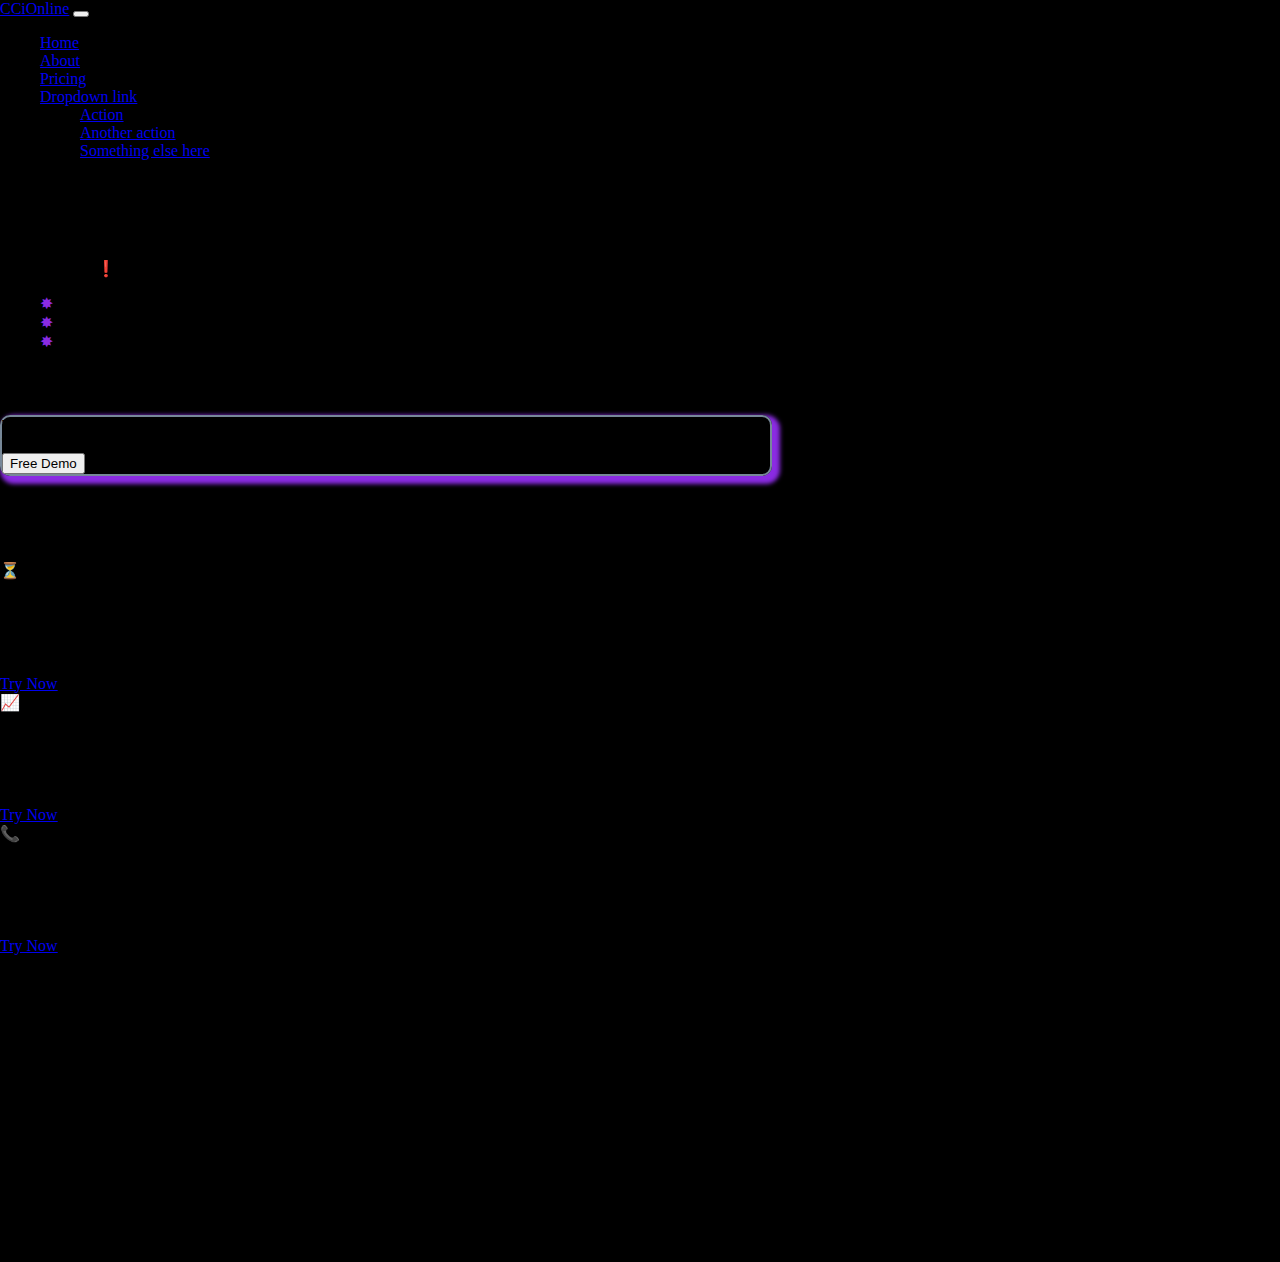
==== index.html @ b2ca8bb2 "Update index.html" ====
<!doctype html>
<html lang="en">
<head>
    <!-- Required meta tags -->
    <meta charset="utf-8">
    <meta name="viewport" content="width=device-width, initial-scale=1">

    <!-- Bootstrap CSS -->
    <link href="https://cdn.jsdelivr.net/npm/bootstrap@5.0.2/dist/css/bootstrap.min.css" rel="stylesheet" integrity="sha384-EVSTQN3/azprG1Anm3QDgpJLIm9Nao0Yz1ztcQTwFspd3yD65VohhpuuCOmLASjC" crossorigin="anonymous">

    <title>CCiOnline</title>
    <link href="index.css" rel="stylesheet">
</head>
<body>
    <div class="container">
        <nav class="navbar navbar-expand-lg navbar-light bg-light">
            <div class="container-fluid">
                <a class="navbar-brand text-danger" href="index.html">CCiOnline</a>
                <button class="navbar-toggler" type="button" data-bs-toggle="collapse" data-bs-target="#navbarNavDropdown" aria-controls="navbarNavDropdown" aria-expanded="false" aria-label="Toggle navigation">
                    <span class="navbar-toggler-icon"></span>
                </button>
                <div class="collapse navbar-collapse" id="navbarNavDropdown">
                    <ul class="navbar-nav">
                        <li class="nav-item">
                            <a class="nav-link active" aria-current="page" href="index.html">Home</a>
                        </li>
                        <li class="nav-item">
                            <a class="nav-link" href="about.html">About</a>
                        </li>
                        <li class="nav-item">
                            <a class="nav-link" href="#">Pricing</a>
                        </li>
                        <li class="nav-item dropdown">
                            <a class="nav-link dropdown-toggle" href="#" id="navbarDropdownMenuLink" role="button" data-bs-toggle="dropdown" aria-expanded="false">
                                Dropdown link
                            </a>
                            <ul class="dropdown-menu" aria-labelledby="navbarDropdownMenuLink">
                                <li><a class="dropdown-item" href="#">Action</a></li>
                                <li><a class="dropdown-item" href="#">Another action</a></li>
                                <li><a class="dropdown-item" href="#">Something else here</a></li>
                            </ul>
                        </li>
                    </ul>
                </div>
            </div>
        </nav>
        <div id="top_section">
            <div class="d-flex justify-content-around">
                <p class="fs-2 text-light text-center">Experience What the Cloud<span>☁</span></p>

            </div>
            <div class="d-flex justify-content-around">
                <p class="fs-2 text-center text-light ">Can do for you<span>❗</span></p>

            </div>
            <div class="d-flex justify-content-start">
                <ul class="fs-4 text-light">
                    <li>Policy Forms</li>
                    <li>Policy Management</li>
                    <li>Dedicated Support</li>
                </ul>

            </div>


        </div>
        <div id="middle_section">
            <div class="d-flex justify-content-center">
                <div id="middle_item1">
                    <div class="d-flex flex-row ">
                        <div class="p-2 bd-highlight text-light fs-4">Try CCiOnline FREE for 14 days.</div>
                    </div>
                    <div class="d-flex bd-highlight">
                        <div class="p-2 flex-fill bd-highlight text-light fs-6">Try any product right now with no obligation.</div>
                        <div class="p-2 flex-fill bd-highlight"><button class="btn btn-danger">Free Demo</button></div>
                    </div>
                </div>

            </div>
            <div id="middle_item2">
                <p class="fs-3 text-light text-center">Simply Better Agency Management</p>

            </div>


        </div>

    </div>
    <div class="container">
        <div id="middle_item3">
            <div class="row justify-content-center">
                <div class="col-12 col-md-4 d-flex flex-column flex-md-row align-items-center justify-content-center mb-3">
                    <div class="card" style="width: 80%;">
                        <div class="fs-3 text-center">⏳</div>
                        <div class="card-body d-flex flex-column">
                            <h5 class="card-title text-center">Save Time</h5>
                            <p class="card-text text-center">
                                Intuitive and easy to use, our software offers a great user experience which means
                                less time spent on input and more time spent on sales.
                            </p>
                            <a href="#" class="btn btn-light text-center mt-auto">Try Now</a>
                        </div>
                    </div>
                </div>
                <div class="col-12 col-md-4 d-flex flex-column flex-md-row align-items-center justify-content-center mb-3">
                    <div class="card" style="width: 80%;">
                        <div class="fs-3 text-center">📈</div>
                        <div class="card-body d-flex flex-column">
                            <h5 class="card-title text-center">Increase Sales</h5>
                            <p class="card-text text-center">Tools you need to get and keep business, like fast and accurate quoting, custom letter generator, and extensive reports.</p>
                            <a href="#" class="btn btn-light text-center mt-auto">Try Now</a>
                        </div>
                    </div>
                </div>
                <div class="col-12 col-md-4 d-flex flex-column flex-md-row align-items-center justify-content-center mb-3">
                    <div class="card" style="width: 80%;">
                        <div class="fs-3 text-center">📞</div>
                        <div class="card-body d-flex flex-column">
                            <h5 class="card-title text-center">Get Results</h5>
                            <p class="card-text text-center">
                                With the included online agency rater, your customers can shop the carriers you represent on your website from their home computer
                                or mobile device.
                            </p>
                            <a href="#" class="btn btn-light text-center mt-auto">Try Now</a>
                        </div>
                    </div>
                </div>
            </div>
        </div>
    </div>
<div id="middle_item4">
    <h4 class="text-light text-center">ACCURATE, FAST, COMPLETE</h4>
    <p class="text-light text-center">Built for the Independent Agent and packed with features, CCiOnline are the best choice for agency automation.</p>

</div>
<div id="middle_item5">
    <div class="row justify-content-center">
        <div class="col-12 align-items-center justify-content-center  text-center text-danger fs-3" id="mid_item5_container">
            CCiOnline Features
        </div>

    </div>
    <div class="row justify-content-center align-items-center">
        <div class="col-12 text-light fs-4 d-flex justify-content-center">
            <ul class="list-unstyled">
                <li>Agency Management</li>
                <li>All Nationwide Forms</li>
                <li>Certificates of Insurance</li>
                <li>Self-Serve Certificates</li>
                <li>Print, Email or Download Forms</li>
                <li>Inter-office Communication</li>
                <li>Task Calendar</li>
                <li>Mobile Companion App</li>
                <li>Extensive Reports</li>
            </ul>
        </div>
    </div>
</div>






    <!-- Optional JavaScript; choose one of the two! -->
    <!-- Option 1: Bootstrap Bundle with Popper -->
    <script src="https://cdn.jsdelivr.net/npm/bootstrap@5.0.2/dist/js/bootstrap.bundle.min.js" integrity="sha384-MrcW6ZMFYlzcLA8Nl+NtUVF0sA7MsXsP1UyJoMp4YLEuNSfAP+JcXn/tWtIaxVXM" crossorigin="anonymous"></script>

    <!-- Option 2: Separate Popper and Bootstrap JS -->
    <!--
    <script src="https://cdn.jsdelivr.net/npm/@popperjs/core@2.9.2/dist/umd/popper.min.js" integrity="sha384-IQsoLXl5PILFhosVNubq5LC7Qb9DXgDA9i+tQ8Zj3iwWAwPtgFTxbJ8NT4GN1R8p" crossorigin="anonymous"></script>
    <script src="https://cdn.jsdelivr.net/npm/bootstrap@5.0.2/dist/js/bootstrap.min.js" integrity="sha384-cVKIPhGWiC2Al4u+LWgxfKTRIcfu0JTxR+EQDz/bgldoEyl4H0zUF0QKbrJ0EcQF" crossorigin="anonymous"></script>
    -->
</body>
</html>
---- index.css ----
body {
    margin: 0;
    padding: 0;
    min-height: 100vh;
    width: 100%;
    background-color: black;
}
#top_section{
    margin:5% 0 0 0;
}
#top_section ul li{
    list-style:none;

}
#top_section ul li::before{
    content:"";
    content:"✸ ";
    color:blueviolet;

}
#middle_item1{
    margin:5% 0 0 0;
    border:2px solid lightslategray;
    border-radius:10px;
    box-shadow:4px 4px 4px 4px blueviolet;
    width:60%;
}
#middle_item2{
    margin:4% 0 0 0;

}
#middle_item2 p{
    font-style:italic;

#middle_item3{
    margin:5% 0 0 0;
}
#middle_item3 .card-title{
    color:rgb(207, 21, 43);
}
#middle_item4{
    margin:5% 0 0 0;

}
#middle_item4 h4{
    font-style:italic;
}
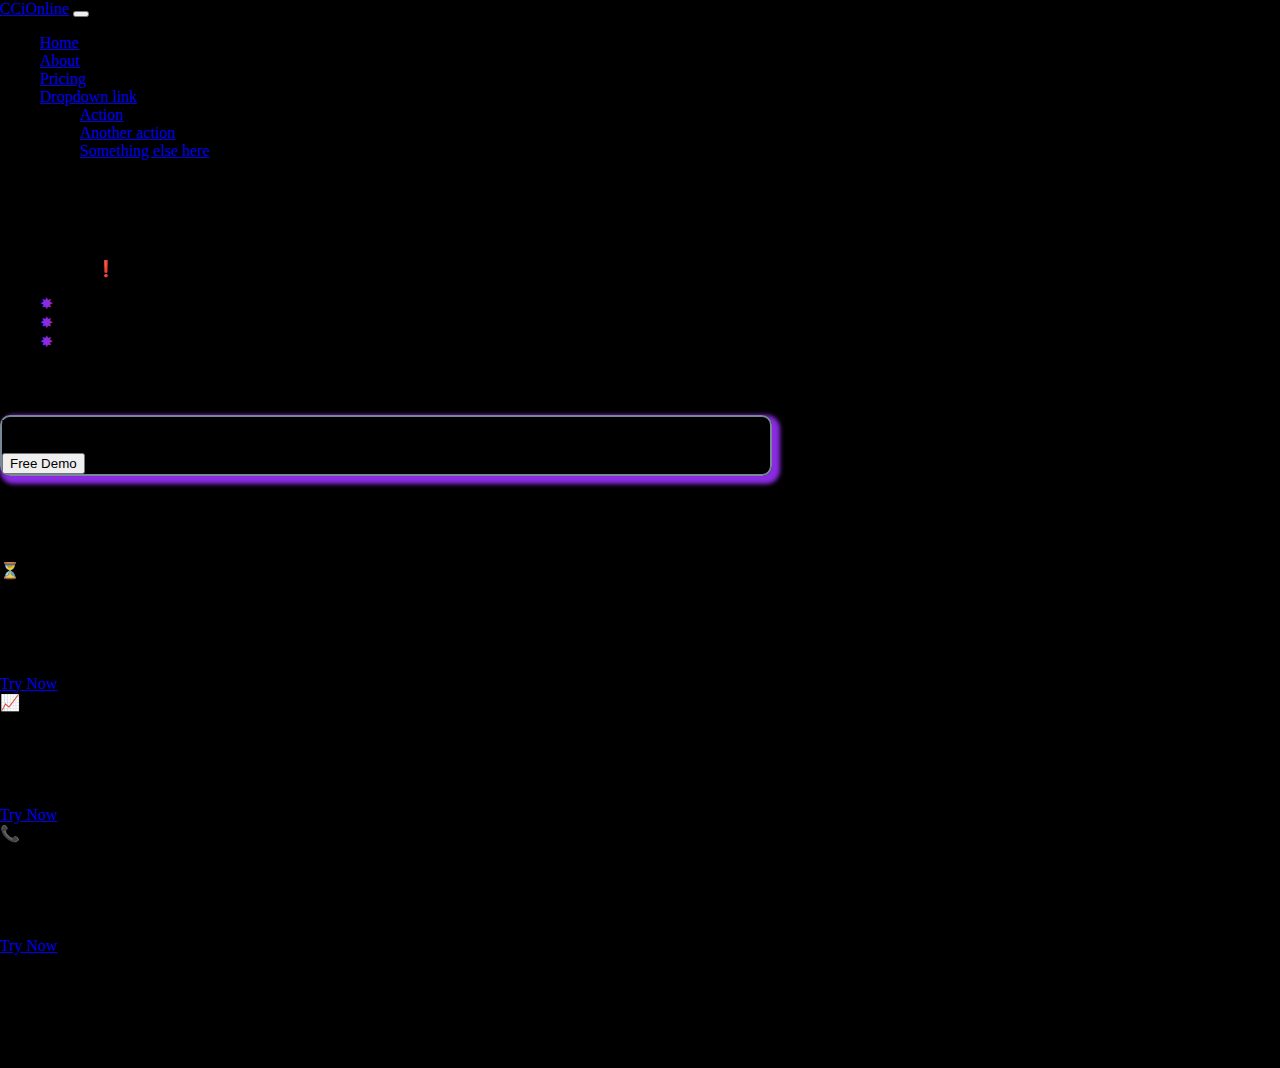
==== commit 26b31b11: "Update index.html" ====
--- a/index.html
+++ b/index.html
@@ -135,27 +135,13 @@
 </div>
 <div id="middle_item5">
     <div class="row justify-content-center">
-        <div class="col-12 align-items-center justify-content-center  text-center text-danger fs-3" id="mid_item5_container">
+        <div class="col-12 align-items-center justify-content-center text-center text-danger fs-3" id="mid_item5_container">
             CCiOnline Features
         </div>
+    </div>
+    
+</div>
 
-    </div>
-    <div class="row justify-content-center align-items-center">
-        <div class="col-12 text-light fs-4 d-flex justify-content-center">
-            <ul class="list-unstyled">
-                <li>Agency Management</li>
-                <li>All Nationwide Forms</li>
-                <li>Certificates of Insurance</li>
-                <li>Self-Serve Certificates</li>
-                <li>Print, Email or Download Forms</li>
-                <li>Inter-office Communication</li>
-                <li>Task Calendar</li>
-                <li>Mobile Companion App</li>
-                <li>Extensive Reports</li>
-            </ul>
-        </div>
-    </div>
-</div>
 
 
 
--- a/index.css
+++ b/index.css
@@ -45,3 +45,23 @@
 #middle_item4 h4{
     font-style:italic;
 }
+
+#middle_item5 {
+    margin: 5% 0 0 0;
+}
+#mid_item5_container {
+    padding: 2% 8%;
+    border: 2px solid lightslategray;
+    border-radius: 10px;
+    width: 50%;
+}
+#middle_item5 ul {
+    margin: 2% 0 0 0;
+}
+#middle_item5 ul li {
+    line-height: 45px;
+}
+#middle_item5 ul li::before {
+    content: "✸ ";
+    color: blueviolet;
+}
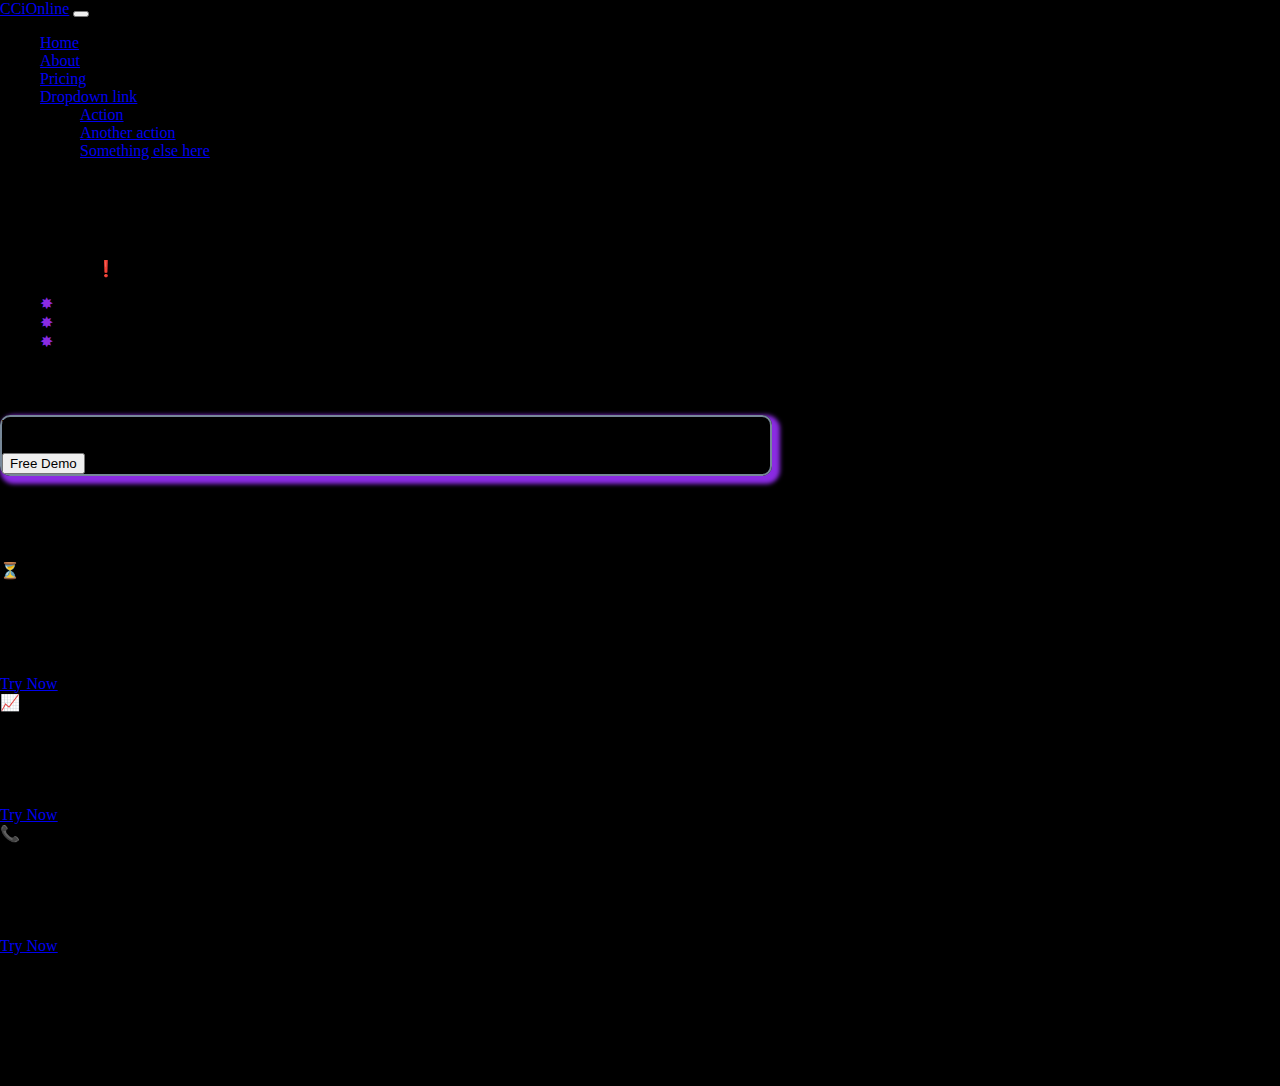
==== commit 242b1a9f: "Update index.html" ====
--- a/index.html
+++ b/index.html
@@ -141,6 +141,9 @@
     </div>
     
 </div>
+<div id="mid_item6">
+    CCiOnline
+</div>
 
 
 
--- a/index.css
+++ b/index.css
@@ -55,13 +55,4 @@
     border-radius: 10px;
     width: 50%;
 }
-#middle_item5 ul {
-    margin: 2% 0 0 0;
-}
-#middle_item5 ul li {
-    line-height: 45px;
-}
-#middle_item5 ul li::before {
-    content: "✸ ";
-    color: blueviolet;
-}
+
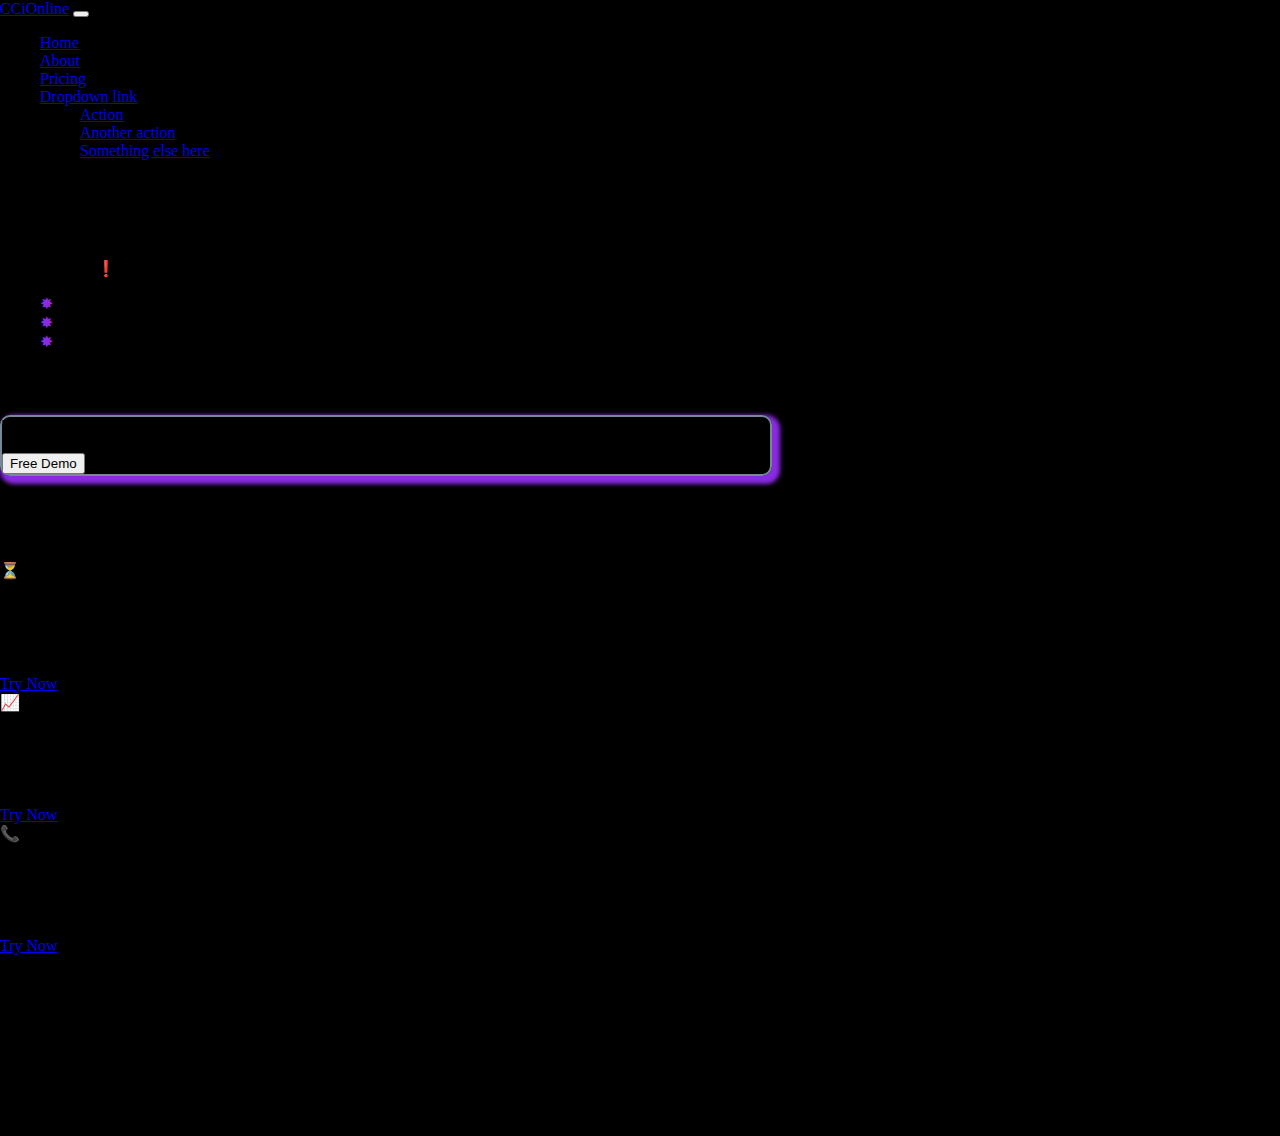
==== commit fe1b60a8: "Update index.html" ====
--- a/index.html
+++ b/index.html
@@ -127,23 +127,38 @@
                 </div>
             </div>
         </div>
+        <div id="middle_item4">
+            <h4 class="text-light text-center">ACCURATE, FAST, COMPLETE</h4>
+            <p class="text-light text-center">Built for the Independent Agent and packed with features, CCiOnline are the best choice for agency automation.</p>
+        
+        </div>
+        <div id="middle_item5">
+            <div class="row justify-content-center">
+                <div class="col-12 align-items-center justify-content-center text-center text-danger fs-3" id="mid_item5_container">
+                    CCiOnline Features
+                </div>
+            </div>
+            
+        </div>
+        <div id="mid_item6">
+            <div class="row justify-content-center">
+                <div class="col-12 align-items-center justify-content-center text-center text-danger fs-3" id="mid_item5_container">
+                    CCiOnline Features
+                </div>
+        </div>
+
     </div>
-<div id="middle_item4">
-    <h4 class="text-light text-center">ACCURATE, FAST, COMPLETE</h4>
-    <p class="text-light text-center">Built for the Independent Agent and packed with features, CCiOnline are the best choice for agency automation.</p>
+        <div class="container" id="bottom_container>
+            <div class="row">
+                <div class="col">
+                    <div class"fs-4 text-light text-center">
+                        <p>Bottom</p>
+                <div>
+            
 
-</div>
-<div id="middle_item5">
-    <div class="row justify-content-center">
-        <div class="col-12 align-items-center justify-content-center text-center text-danger fs-3" id="mid_item5_container">
-            CCiOnline Features
+            </div>
+
         </div>
-    </div>
-    
-</div>
-<div id="mid_item6">
-    CCiOnline
-</div>
 
 
 
--- a/index.css
+++ b/index.css
@@ -2,6 +2,7 @@
     margin: 0;
     padding: 0;
     min-height: 100vh;
+    height:auto;
     width: 100%;
     background-color: black;
 }
@@ -48,11 +49,17 @@
 
 #middle_item5 {
     margin: 5% 0 0 0;
-}
-#mid_item5_container {
     padding: 2% 8%;
     border: 2px solid lightslategray;
     border-radius: 10px;
     width: 50%;
 }
+#mid_item6{
+    margin:5% 0 0 0;
+    padding:2%;
+    border: 2px solid red;
+    border-radius: 10px;
+    width: 70%;
+    text-align: center;
+}
 
